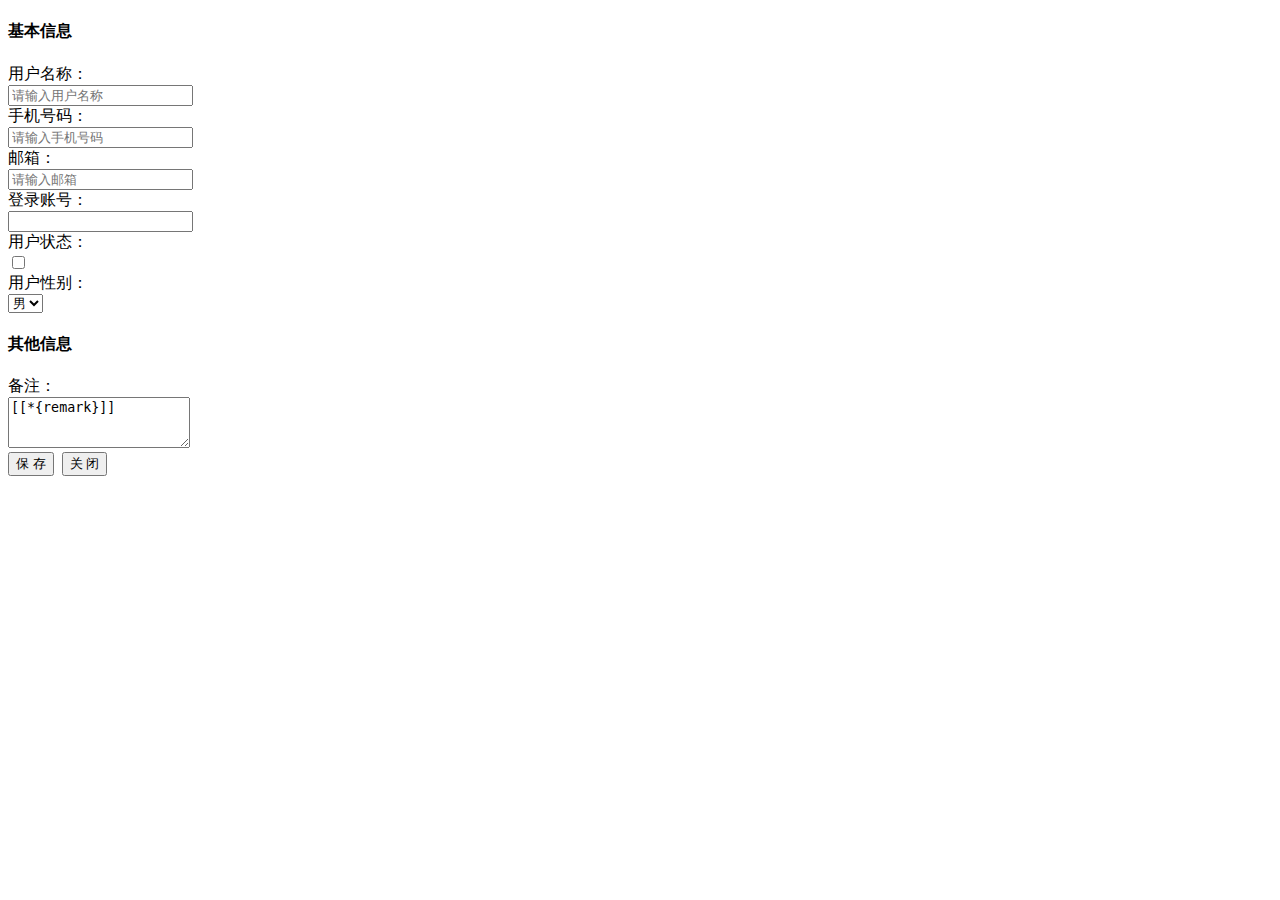
==== src/main/resources/templates/user/editAndadd.html @ c4149124 "修改" ====
<!DOCTYPE html>
<html lang="zh" xmlns:th="http://www.thymeleaf.org" >
<head>
	<th:block th:include="include :: header('用户管理')" />
	<th:block th:include="include :: select2-css" />
</head>
<body>
    <div class="main-content">
        <form class="form-horizontal" id="form-user-edit" th:object="${user}">
            <input name="userGuid"  type="hidden"  th:field="*{userGuid}" />
            <h4 class="form-header h4">基本信息</h4>
            <div class="row">
            	<div class="col-sm-6">
                    <div class="form-group">
                        <label class="col-sm-4 control-label is-required">用户名称：</label>
                        <div class="col-sm-8">
                            <input name="userName" placeholder="请输入用户名称" class="form-control" type="text" maxlength="30" th:field="*{userName}" required>
                        </div>
                    </div>
                </div>
            </div>
            <div class="row">
                <div class="col-sm-6">
                    <div class="form-group">
                        <label class="col-sm-4 control-label is-required">手机号码：</label>
                        <div class="col-sm-8">
                            <input name="directTel" placeholder="请输入手机号码" class="form-control" type="text" maxlength="11" th:field="*{directTel}" required>
                        </div>
                    </div>
                </div>
                <div class="col-sm-6">
                    <div class="form-group">
                        <label class="col-sm-4 control-label is-required">邮箱：</label>
                        <div class="col-sm-8">
                            <input name="email" class="form-control email" type="text" maxlength="20" placeholder="请输入邮箱" th:field="*{email}" required>
                        </div>
                    </div>
                </div>
            </div>
            <div class="row">
                <div class="col-sm-6">
                    <div class="form-group">
                        <label class="col-sm-4 control-label is-required">登录账号：</label>
                        <div class="col-sm-8">
                            <input class="form-control" type="text" readonly="true" th:field="*{userNo}"/>
                        </div>
                    </div>
                </div>
                <div class="col-sm-6">
                    <div class="form-group">
                        <label class="col-sm-4 control-label">用户状态：</label>
                        <div class="col-sm-8">
                            <label class="toggle-switch switch-solid">
	                            <input type="checkbox" id="userSystem" th:checked="${user.userSystem == '0' ? true : false}">
	                            <span></span>
	                        </label>
                        </div>
                    </div>
                </div>
            </div>
            <div class="row">
                <div class="col-sm-6">
                    <div class="form-group">
                        <label class="col-sm-4 control-label">用户性别：</label>
                        <div class="col-sm-8">
                            <select name="sex" class="form-control m-b" th:field="*{sex}">
				                <option value="男">男</option>
                                <option value="女">男</option>
				            </select>
                        </div>
                    </div>
                </div>
            </div>
<!--            <div class="row">
            	<div class="col-sm-12">
                    <div class="form-group">
                        <label class="col-xs-2 control-label">角色：</label>
                        <div class="col-xs-10">
                            <label th:each="role:${roles}" class="check-box">
								<input name="role" type="checkbox" th:value="${role.roleId}" th:text="${role.roleName}" th:checked="${role.flag}" th:disabled="${role.status == '1'}">
							</label>
                        </div>
                    </div>
                </div>
            </div>-->
            <h4 class="form-header h4">其他信息</h4>
            <div class="row">
                <div class="col-sm-12">
                    <div class="form-group">
                        <label class="col-xs-2 control-label">备注：</label>
                        <div class="col-xs-10">
                            <textarea name="remark" maxlength="500" class="form-control" rows="3">[[*{remark}]]</textarea>
                        </div>
                    </div>
                </div>
            </div>
        </form>
    </div>
    <div class="row">
        <div class="col-sm-offset-5 col-sm-10">
            <button type="button" class="btn btn-sm btn-primary" onclick="submitHandler()"><i class="fa fa-check"></i>保 存</button>&nbsp;
            <button type="button" class="btn btn-sm btn-danger" onclick="closeItem()"><i class="fa fa-reply-all"></i>关 闭 </button>
        </div>
    </div>
	<th:block th:include="include :: footer" />
	<th:block th:include="include :: select2-js" />
	<script type="text/javascript">
        var prefix = ctx + "system/user";
        
        $("#form-user-edit").validate({
        	onkeyup: false,
        	rules:{
        		email:{
                    email:true,
                    remote: {
                        url: prefix + "/checkEmailUnique",
                        type: "post",
                        dataType: "json",
                        data: {
                        	"userId": function() {
                                return $("#userId").val();
                            },
                			"email": function() {
                                return $.common.trim($("#email").val());
                            }
                        },
                        dataFilter: function (data, type) {
                        	return $.validate.unique(data);
                        }
                    }
        		},
        		phonenumber:{
        			isPhone:true,
                    remote: {
                        url: prefix + "/checkPhoneUnique",
                        type: "post",
                        dataType: "json",
                        data: {
                        	"userId": function() {
                        		return $("#userId").val();
                            },
                			"phonenumber": function() {
                                return $.common.trim($("#phonenumber").val());
                            }
                        },
                        dataFilter: function (data, type) {
                        	return $.validate.unique(data);
                        }
                    }
        		},
        	},
        	messages: {
        		"email": {
                    remote: "Email已经存在"
                },
        		"phonenumber":{
                	remote: "手机号码已经存在"
        		}
            },
            focusCleanup: true
        });
        
        function submitHandler() {
	        if ($.validate.form()) {
	        	var data = $("#form-user-edit").serializeArray();
	        	var status = $("input[id='status']").is(':checked') == true ? 0 : 1;
	        	var roleIds = $.form.selectCheckeds("role");
	        	var postIds = $.form.selectSelects("post");
	        	data.push({"name": "status", "value": status});
	        	data.push({"name": "roleIds", "value": roleIds});
	        	data.push({"name": "postIds", "value": postIds});
	        	$.operate.saveTab(prefix + "/edit", data);
	        }
	    }

        /*用户管理-修改-选择部门树*/
        function selectDeptTree() {
        	var deptId = $.common.isEmpty($("#treeId").val()) ? "100" : $("#treeId").val();
            var url = ctx + "system/dept/selectDeptTree/" + deptId;
		    var options = {
				title: '选择部门',
				width: "380",
				url: url,
				callBack: doSubmit
			};
			$.modal.openOptions(options);
		}
		
		function doSubmit(index, layero){
			var tree = layero.find("iframe")[0].contentWindow.$._tree;
			if ($.tree.notAllowParents(tree)) {
    			var body = layer.getChildFrame('body', index);
    			$("#treeId").val(body.find('#treeId').val());
    			$("#treeName").val(body.find('#treeName').val());
    			layer.close(index);
			}
		}

		$(function() {
            $('#post').select2({
                placeholder: "请选择岗位",
                allowClear: true
            });
        })
    </script>
</body>
</html>
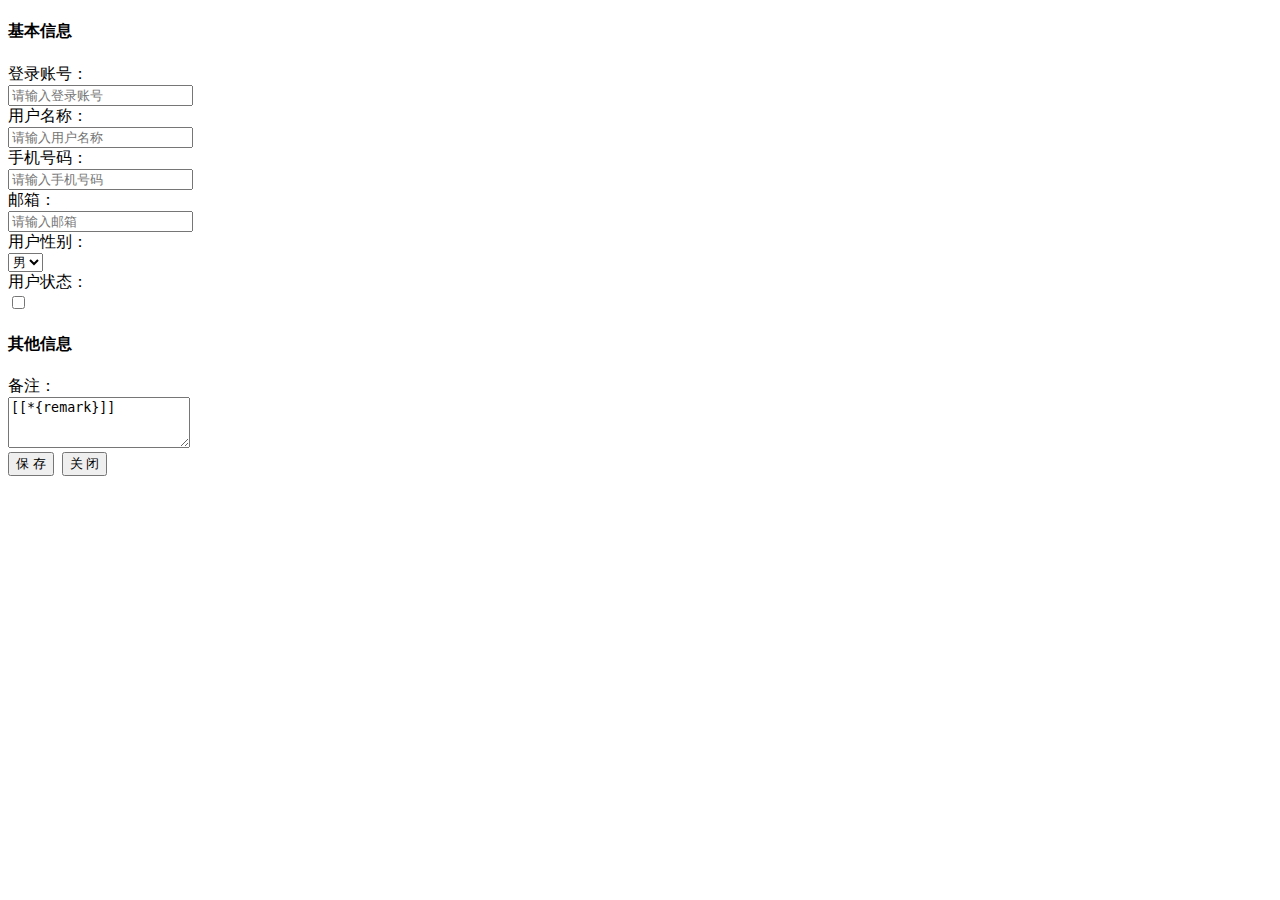
==== commit 5114c1e4: "修改" ====
--- a/src/main/resources/templates/user/editAndadd.html
+++ b/src/main/resources/templates/user/editAndadd.html
@@ -7,13 +7,23 @@
 <body>
     <div class="main-content">
         <form class="form-horizontal" id="form-user-edit" th:object="${user}">
-            <input name="userGuid"  type="hidden"  th:field="*{userGuid}" />
+            <input name="userGuid" id="userGuid" type="hidden"  th:field="*{userGuid}" />
             <h4 class="form-header h4">基本信息</h4>
+            <div class="row">
+                <div class="col-sm-6">
+                    <div class="form-group">
+                        <label class="col-sm-4 control-label is-required">登录账号：</label>
+                        <div class="col-sm-4">
+                            <input class="form-control" type="text" readonly="true" th:field="*{userNo}" minlength="6" placeholder="请输入登录账号" required/>
+                        </div>
+                    </div>
+                </div>
+            </div>
             <div class="row">
             	<div class="col-sm-6">
                     <div class="form-group">
                         <label class="col-sm-4 control-label is-required">用户名称：</label>
-                        <div class="col-sm-8">
+                        <div class="col-sm-4">
                             <input name="userName" placeholder="请输入用户名称" class="form-control" type="text" maxlength="30" th:field="*{userName}" required>
                         </div>
                     </div>
@@ -23,15 +33,17 @@
                 <div class="col-sm-6">
                     <div class="form-group">
                         <label class="col-sm-4 control-label is-required">手机号码：</label>
-                        <div class="col-sm-8">
+                        <div class="col-sm-4">
                             <input name="directTel" placeholder="请输入手机号码" class="form-control" type="text" maxlength="11" th:field="*{directTel}" required>
                         </div>
                     </div>
                 </div>
+            </div>
+            <div class="row">
                 <div class="col-sm-6">
                     <div class="form-group">
                         <label class="col-sm-4 control-label is-required">邮箱：</label>
-                        <div class="col-sm-8">
+                        <div class="col-sm-4">
                             <input name="email" class="form-control email" type="text" maxlength="20" placeholder="请输入邮箱" th:field="*{email}" required>
                         </div>
                     </div>
@@ -40,20 +52,12 @@
             <div class="row">
                 <div class="col-sm-6">
                     <div class="form-group">
-                        <label class="col-sm-4 control-label is-required">登录账号：</label>
-                        <div class="col-sm-8">
-                            <input class="form-control" type="text" readonly="true" th:field="*{userNo}"/>
-                        </div>
-                    </div>
-                </div>
-                <div class="col-sm-6">
-                    <div class="form-group">
-                        <label class="col-sm-4 control-label">用户状态：</label>
-                        <div class="col-sm-8">
-                            <label class="toggle-switch switch-solid">
-	                            <input type="checkbox" id="userSystem" th:checked="${user.userSystem == '0' ? true : false}">
-	                            <span></span>
-	                        </label>
+                        <label class="col-sm-4 control-label">用户性别：</label>
+                        <div class="col-sm-4">
+                            <select name="sex" class="form-control m-b" th:field="*{sex}">
+				                <option value="男">男</option>
+                                <option value="女">女</option>
+				            </select>
                         </div>
                     </div>
                 </div>
@@ -61,12 +65,12 @@
             <div class="row">
                 <div class="col-sm-6">
                     <div class="form-group">
-                        <label class="col-sm-4 control-label">用户性别：</label>
-                        <div class="col-sm-8">
-                            <select name="sex" class="form-control m-b" th:field="*{sex}">
-				                <option value="男">男</option>
-                                <option value="女">男</option>
-				            </select>
+                        <label class="col-sm-4 control-label">用户状态：</label>
+                        <div class="col-sm-4">
+                            <label class="toggle-switch switch-solid">
+                                <input type="checkbox" id="userSystem" th:checked="${user.userSystem == '0' ? true : false}">
+                                <span></span>
+                            </label>
                         </div>
                     </div>
                 </div>
@@ -88,7 +92,7 @@
                 <div class="col-sm-12">
                     <div class="form-group">
                         <label class="col-xs-2 control-label">备注：</label>
-                        <div class="col-xs-10">
+                        <div class="col-xs-4">
                             <textarea name="remark" maxlength="500" class="form-control" rows="3">[[*{remark}]]</textarea>
                         </div>
                     </div>
@@ -97,7 +101,7 @@
         </form>
     </div>
     <div class="row">
-        <div class="col-sm-offset-5 col-sm-10">
+        <div class="col-sm-offset-2 col-sm-10">
             <button type="button" class="btn btn-sm btn-primary" onclick="submitHandler()"><i class="fa fa-check"></i>保 存</button>&nbsp;
             <button type="button" class="btn btn-sm btn-danger" onclick="closeItem()"><i class="fa fa-reply-all"></i>关 闭 </button>
         </div>
@@ -105,55 +109,50 @@
 	<th:block th:include="include :: footer" />
 	<th:block th:include="include :: select2-js" />
 	<script type="text/javascript">
-        var prefix = ctx + "system/user";
-        
+
         $("#form-user-edit").validate({
         	onkeyup: false,
         	rules:{
-        		email:{
-                    email:true,
+                email: {
+                    required: true,
+                    email: true,
                     remote: {
-                        url: prefix + "/checkEmailUnique",
+                        url: ctx + "user/profile/checkEmailUnique",
                         type: "post",
                         dataType: "json",
                         data: {
-                        	"userId": function() {
-                                return $("#userId").val();
-                            },
-                			"email": function() {
+                            "email": function () {
                                 return $.common.trim($("#email").val());
                             }
                         },
                         dataFilter: function (data, type) {
-                        	return $.validate.unique(data);
+                            return $.validate.unique(data);
                         }
                     }
-        		},
-        		phonenumber:{
-        			isPhone:true,
+                },
+                directTel: {
+                    required: true,
+                    isPhone: true,
                     remote: {
-                        url: prefix + "/checkPhoneUnique",
+                        url: ctx + "user/profile/checkPhoneUnique",
                         type: "post",
                         dataType: "json",
                         data: {
-                        	"userId": function() {
-                        		return $("#userId").val();
-                            },
-                			"phonenumber": function() {
-                                return $.common.trim($("#phonenumber").val());
+                            "directTel": function () {
+                                return $.common.trim($("#directTel").val());
                             }
                         },
-                        dataFilter: function (data, type) {
-                        	return $.validate.unique(data);
+                        dataFilter: function (data) {
+                            return $.validate.unique(data);
                         }
                     }
-        		},
+                },
         	},
         	messages: {
         		"email": {
                     remote: "Email已经存在"
                 },
-        		"phonenumber":{
+        		"directTel":{
                 	remote: "手机号码已经存在"
         		}
             },
@@ -163,44 +162,22 @@
         function submitHandler() {
 	        if ($.validate.form()) {
 	        	var data = $("#form-user-edit").serializeArray();
-	        	var status = $("input[id='status']").is(':checked') == true ? 0 : 1;
-	        	var roleIds = $.form.selectCheckeds("role");
-	        	var postIds = $.form.selectSelects("post");
-	        	data.push({"name": "status", "value": status});
-	        	data.push({"name": "roleIds", "value": roleIds});
-	        	data.push({"name": "postIds", "value": postIds});
-	        	$.operate.saveTab(prefix + "/edit", data);
+	        	var userSystem = $("input[id='userSystem']").is(':checked') == true ? 0 : 1;
+	        	//var roleIds = $.form.selectCheckeds("role");
+	        	//var postIds = $.form.selectSelects("post");
+	        	data.push({"name": "userSystem", "value": userSystem});
+	        	//data.push({"name": "roleIds", "value": roleIds});
+	        	//data.push({"name": "postIds", "value": postIds});
+	        	$.operate.saveTab(ctx + "user/ModeiAndAdd", data);
 	        }
 	    }
 
-        /*用户管理-修改-选择部门树*/
-        function selectDeptTree() {
-        	var deptId = $.common.isEmpty($("#treeId").val()) ? "100" : $("#treeId").val();
-            var url = ctx + "system/dept/selectDeptTree/" + deptId;
-		    var options = {
-				title: '选择部门',
-				width: "380",
-				url: url,
-				callBack: doSubmit
-			};
-			$.modal.openOptions(options);
-		}
-		
-		function doSubmit(index, layero){
-			var tree = layero.find("iframe")[0].contentWindow.$._tree;
-			if ($.tree.notAllowParents(tree)) {
-    			var body = layer.getChildFrame('body', index);
-    			$("#treeId").val(body.find('#treeId').val());
-    			$("#treeName").val(body.find('#treeName').val());
-    			layer.close(index);
-			}
-		}
 
 		$(function() {
-            $('#post').select2({
-                placeholder: "请选择岗位",
-                allowClear: true
-            });
+            if ($("#userGuid").val()==""){
+                $("#userNo").removeAttr("readonly");
+            }
+
         })
     </script>
 </body>
